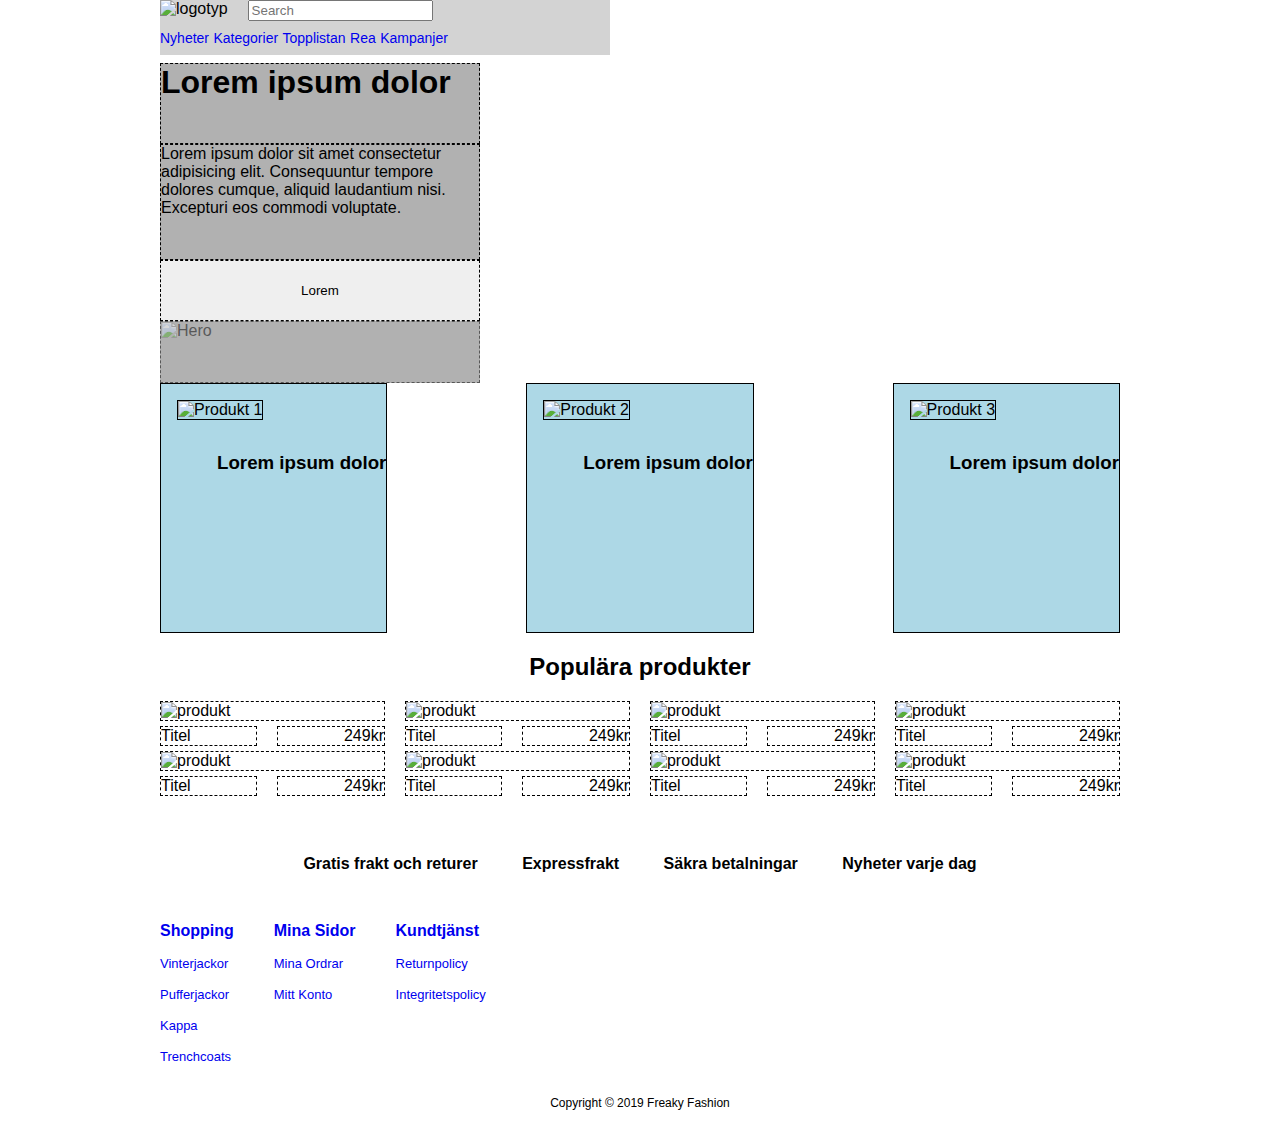
==== index.html @ 8398a6bf "Initial commit" ====
<!DOCTYPE html>
<html lang="en">
  <head>
    <meta charset="UTF-8" />
    <meta http-equiv="X-UA-Compatible" content="IE=edge" />
    <meta name="viewport" content="width=device-width, initial-scale=1.0" />
    <title>Freaky Fashion</title>
    <link rel="stylesheet" href="css/styles.css" />
    <link rel="stylesheet" href="css/grid.css" />
    <link rel="stylesheet" href="css/mediaquery.css">
    <script
      src="https://kit.fontawesome.com/8d1abd618e.js"
      crossorigin="anonymous"
    ></script>
  </head>

  <body>
    <div class="site-container">
    <header class="flex-header">
      <img src="https://placekitten.com/230/100" alt="logotyp" />
      <form>
        <input type="search" placeholder="Search" />
      </form>
      <nav>
        <ul>
          <li><a href="#">Nyheter</a></li>
          <li><a href="#">Kategorier</a></li>
          <li><a href="#">Topplistan</a></li>
          <li><a href="#">Rea</a></li>
          <li><a href="#">Kampanjer</a></li>
        </ul>
      </nav>
    </header>

    <main>
      <article class="flex-main-hero">
        <h1>Lorem ipsum dolor</h1>
        <p>
          Lorem ipsum dolor sit amet consectetur adipisicing elit. Consequuntur
          tempore dolores cumque, aliquid laudantium nisi. Excepturi eos commodi
          voluptate.
        </p>
        <button>Lorem</button>
        <img src="https://placekitten.com/600/300" alt="Hero" />
      </article>

      <!--Flexbox här -->
      <section class="flex-main-section">
        <div>
          <img src="https://placekitten.com/250/165" alt="Produkt 1" />
          <h3>Lorem ipsum dolor</h3>
        </div>
        <div>
          <img src="https://placekitten.com/250/165" alt="Produkt 2" />
          <h3>Lorem ipsum dolor</h3>
        </div>
        <div>
          <img src="https://placekitten.com/250/165" alt="Produkt 3" />
          <h3>Lorem ipsum dolor</h3>
        </div>
      </section>
    </main>

    <article>
      <h2>Populära produkter</h2>
      <!--Grid här -->
      <div class="grid-container">
        <div class="grid-product-a"><img src="https://placekitten.com/g/210/280" alt="produkt"></div>
        <div class="grid-title-b">Titel</div>
        <div class="grid-price-c">249kr</div>

        <div class="grid-product-d"><img src="https://placekitten.com/g/210/280" alt="produkt"></div>
        <div class="grid-title-e">Titel</div>
        <div class="grid-price-f">249kr</div>

        <div class="grid-product-g"><img src="https://placekitten.com/g/210/280" alt="produkt"></div>
        <div class="grid-title-h">Titel</div>
        <div class="grid-price-i">249kr</div>

        <div class="grid-product-j"><img src="https://placekitten.com/g/210/280" alt="produkt"></div>
        <div class="grid-title-k">Titel</div>
        <div class="grid-price-l">249kr</div>

        <div class="grid-product-m"><img src="https://placekitten.com/g/210/280" alt="produkt"></div>
        <div class="grid-title-n">Titel</div>
        <div class="grid-price-o">249kr</div>

        <div class="grid-product-p"><img src="https://placekitten.com/g/210/280" alt="produkt"></div>
        <div class="grid-title-q">Titel</div>
        <div class="grid-price-r">249kr</div>

        <div class="grid-product-s"><img src="https://placekitten.com/g/210/280" alt="produkt"></div>
        <div class="grid-title-t">Titel</div>
        <div class="grid-price-u">249kr</div>

        <div class="grid-product-v"><img src="https://placekitten.com/g/210/280" alt="produkt"></div>
        <div class="grid-title-x">Titel</div>
        <div class="grid-price-y">249kr</div>
      </div>
    </article>
    <footer>
      <nav class="footer-site-info">
        <ul>
          <i class="fas fa-globe-americas"></i>
          <li>Gratis frakt och returer</li>
          <i class="fas fa-plane"></i>
          <li>Expressfrakt</li>
          <i class="fas fa-shield-alt"></i>
          <li>Säkra betalningar</li>
          <i class="fas fa-newspaper"></i>
          <li>Nyheter varje dag</li>
        </ul>
      </nav>

      <!--Länklista här -->
      <nav class="list-container">
        <div>
          <ul>
            <a href="#">
              <li>Shopping</li>
            </a>
            <a href="#">
              <li>Vinterjackor</li>
            </a>
            <a href="#">
              <li>Pufferjackor</li>
            </a>
            <a href="#">
              <li>Kappa</li>
            </a>
            <a href="#">
              <li>Trenchcoats</li>
            </a>
          </ul>
        </div>
        <div>
          <ul>
            <a href="#">
              <li>Mina Sidor</li>
            </a>
            <a href="#">
              <li>Mina Ordrar</li>
            </a>
            <a href="#">
              <li>Mitt Konto</li>
            </a>
          </ul>
        </div>
        <div>
          <ul>
            <a href="#">
              <li>Kundtjänst</li>
            </a>
            <a href="#">
              <li>Returnpolicy</li>
            </a>
            <a href="#">
              <li>Integritetspolicy</li>
            </a>
          </ul>
        </div>
      </nav>
      <!-- <nav class="footer-grid-links">
        <div>Shopping</div>
        <div>Vinterjackor</div>
        <div>Pufferjackor</div>
        <div>Kappa</div>
        <div>Mina Sidor</div>
        <div>Mina Ordrar</div>
        <div>Mitt Konto</div>
        <div>Kundtjänst</div>
        <div>Returnpolicy</div>
        <div>Integritetspolicy</div>
      </nav> -->

      <p>Copyright &copy; 2019 Freaky Fashion</p>
    </footer>
  </div>
  </body>
</html>
---- css/styles.css ----
body {
  max-width: 960px;
  margin: auto;
  font-family: sans-serif;
}

.site-container {
  margin: 0;
}

a:link {
  text-decoration: none;
}

.fas {
  font-size: 30px;
}

/* TOP-HEADER CONTAINER */
.flex-header {
  background-color: lightgrey;
  display: flex;
  flex-wrap: wrap;
  width: 450px;
  column-gap: 20px;
  margin: 0px 0px 8px 0px;
}

.flex-header form {
  align-self: center;
}

.flex-header li {
  font-size: 14px;
  display: inline;
}

.flex-header ul {
  margin: 8px 8px 8px 0px;
  padding: 0;
}



/* HERO CONTAINER */
.flex-main-hero {
  background-color: rgb(177, 177, 177);
  display: flex;
  flex-direction: column;
  flex-wrap: wrap;
  width: 320px;
  height: 320px;
}


.flex-main-hero > * {
  border: 1px dashed black;
  flex-grow: 1;
  margin: 0;
}

.flex-main-hero h1 {
  order: 1;

}
.flex-main-hero p {
  order: 2;
}
.flex-main-hero button {
  order: 3;
  /* width: 100px;
  height: 35px; */
}

.flex-main-hero img {
  order: 4;
  display: block;
  opacity: 0.5;
  /* width: 75%;
  height: auto; */
  /* width: 600px;
  height: 300px; */
}

/* FLEXBOX SPOTS */
.flex-main-section {
  display: flex;
  justify-content: space-between;
  
  height: 250px;
  /* width: 950px; */
  width: auto;
  margin: 0px 0px 16px 0px;
}

.flex-main-section > div {
  border: 1px solid black;
  background-color: lightblue;

}

.flex-main-section img {

  border: 1px solid black;
  margin: 16px;
  object-fit: contain;
}
.flex-main-section h3 {
  margin: 16px 0px 0px 56px;
}

/* TITEL POPULÄRA PRODUKTER */
article > h2 {
  text-align: center;
}

/*FOOTER*/
.footer-site-info ul {
  text-align: center;
  margin: 46px 0px 30px 0px;
  padding: 0;
  
}

.footer-site-info > ul > li {
  display: inline;
  font-weight: bold;
  margin: 20px;

}

/* FOOTER LISTOR */
.list-container {
  display: flex;
}

.list-container li {
  list-style-type: none;
  margin: 0px 0px 16px 0px;
}

.list-container div:first-child > ul {
  padding: 0;
}

.list-container a:first-child {
  font-weight: bold;
}

.list-container a:not(:first-child) {
  font-size: 13px;
}

footer p {
  font-size: 12px;
  text-align: center;
  margin: 16px 0px 16px 0px;
}
---- css/grid.css ----
.grid-container {
    display: grid;
    gap: 5px;
    grid-column-gap: 20px;
    grid-template-areas:
    "a a d d g g j j"
    "b c e f h i k l"
    "m m p p s s v v"
    "n o q r t u xa xb"
    
}

.grid-container img {
    display: block;
    width: 100%;
    height: auto;
  }

.grid-container > div {
    border: 1px dashed black;
}

/* PRODUCT 1 */
.grid-product-a {
    grid-area: a;
}

.grid-title-b {
    grid-area: b;
}

.grid-price-c {
    grid-area: c;
}

/* PRODUCT 2 */
.grid-product-d {
    grid-area: d;
}

.grid-title-e {
    grid-area: e;
}

.grid-price-f {
    grid-area: f;
}

/* PRODUCT 3 */
.grid-product-g {
    grid-area: g;
}

.grid-title-h {
    grid-area: h;
}

.grid-price-i {
    grid-area: i;
}

/* PRODUCT 4 */
.grid-product-j {
    grid-area: j;
}

.grid-title-k {
    grid-area: k;
}

.grid-price-l {
    grid-area: l;
}

/* PRODUCT 5 - NEW ROW */
.grid-product-m {
    grid-area: m;
}

.grid-title-n {
    grid-area: n;
}

.grid-price-o {
    grid-area: o;
}

/* PRODUCT 6 - NEW ROW */
.grid-product-p {
    grid-area: p;
}

.grid-title-q {
    grid-area: q;
}

.grid-price-r {
    grid-area: r;
}

/* PRODUCT 7 - NEW ROW */
.grid-product-s {
    grid-area: s;
}

.grid-title-t {
    grid-area: t;
}

.grid-price-u {
    grid-area: u;
}

/* PRODUCT 8 - NEW ROW */
.grid-product-v {
    grid-area: v;
}

.grid-title-xa {
    grid-area: xa;
}

.grid-price-xb {
    grid-area: xb;
}

/* STYLING */
.grid-price-c, 
.grid-price-f, 
.grid-price-i, 
.grid-price-l, 
.grid-price-o, 
.grid-price-r, 
.grid-price-u, 
.grid-price-y {
    text-align: right;
}

/* @media screen and (max-width: 575px) {
    .grid-container {
        display: grid;
        width: 210px;
        margin-left: auto;
        margin-right: auto;
        gap: 5px;
        grid-column-gap: 5px;
        grid-template-areas:
        "a a"
        "b c"
        "d d"
        "e f"
        "g g"
        "h i"
        "j j"
        "k l"
        "m m"
        "n o"
        "p p"
        "q r"
        "s s"
        "t u"
        "v v"
        "xa xb"
    }
} */
---- css/mediaquery.css ----
@media screen and (max-width: 575px) {
  body {
    background-color: lightpink;
  }

  .site-container {
    margin: 0 20px;
  }

  /*TOP-HEADER*/
  .flex-header {
    background-color: lightgrey;
    display: block;
    /*display: flex*/
    /* flex-wrap: wrap; */
    /* row-gap: 10px; */
    margin: 0px 0px 8px 0px;
    width: auto;
    /* flex-direction: column; */
  }

  .flex-header img {
    display: block;
    margin-left: auto;
    margin-right: auto;
    width: 60%;
  }

  .flex-header form {
    margin: 10px 0px 0px 0px;
  }

  .flex-header input {
    width: 100%;
  }

  .flex-header li {
    font-size: 14px;
    display: block;
  }

  .flex-header ul {
    margin: 16px 0px 16px 0px;
    padding: 0;
  }

  /* HERO CONTAINER */
  .flex-main-hero {
    background-color: rgb(177, 177, 177);
    display: flex;
    /* flex-direction: column; */
    /* flex-wrap: wrap; */
    width: auto;
    height: auto;
    margin: 0;
  }

  /* .flex-main-hero > * {
    border: 1px solid black;
  } */

  .flex-main-hero h1 {
    order: 2;
    margin: 16px 16px 16px 16px;
    width: auto;
  }
  .flex-main-hero p {
    order: 2;
    margin: 0px 16px 16px 16px;
    width: auto;
  }
  .flex-main-hero button {
    align-self: center;
    order: 3;
    margin: 0;
    /* width: 100px;
      height: 35px; */
  }

  .flex-main-hero img {
    order: 1;
    margin: 0;
    width: 100%;
    height: 100%;
  }

  /* FLEXBOX SPOTS */
  .flex-main-section {
    display: none;
  }

  /*GRID - POPULAR PRODUCTS*/
  .grid-container {
    display: grid;
    width: 430px;
    margin-left: auto;
    margin-right: auto;
    gap: 5px;
    grid-column-gap: 5px;
    grid-template-areas:
    "a a"
    "b c"
    "d d"
    "e f"
    "g g"
    "h i"
    "j j"
    "k l"
    "m m"
    "n o"
    "p p"
    "q r"
    "s s"
    "t u"
    "v v"
    "xa xb"
}

  /*FOOTER*/
  .footer-site-info ul {
    display: flex;
    flex-wrap: wrap;
    /* width: 50%; */
    text-align: left;
    padding: 0;
    border: 1px solid black;
  }

  .footer-site-info > ul > li {
    margin: 5px;
    color: red;
    font-weight: bold;
    flex: 50%;
  }

  .fas {
    flex: 25%;
  }

  /* FOOTER LISTOR */
  .list-container {
    display: block;
  }

  .list-container li {
    list-style-type: none;
    margin: 0px 0px 16px 0px;
  }

  .list-container div > ul {
    padding: 0;
  }

  .list-container a:first-child {
    font-weight: bold;
  }

  .list-container a:not(:first-child) {
    font-size: 13px;
  }

  footer p {
    font-size: 12px;
    text-align: center;
    margin: 16px 0px 16px 0px;
  }
}
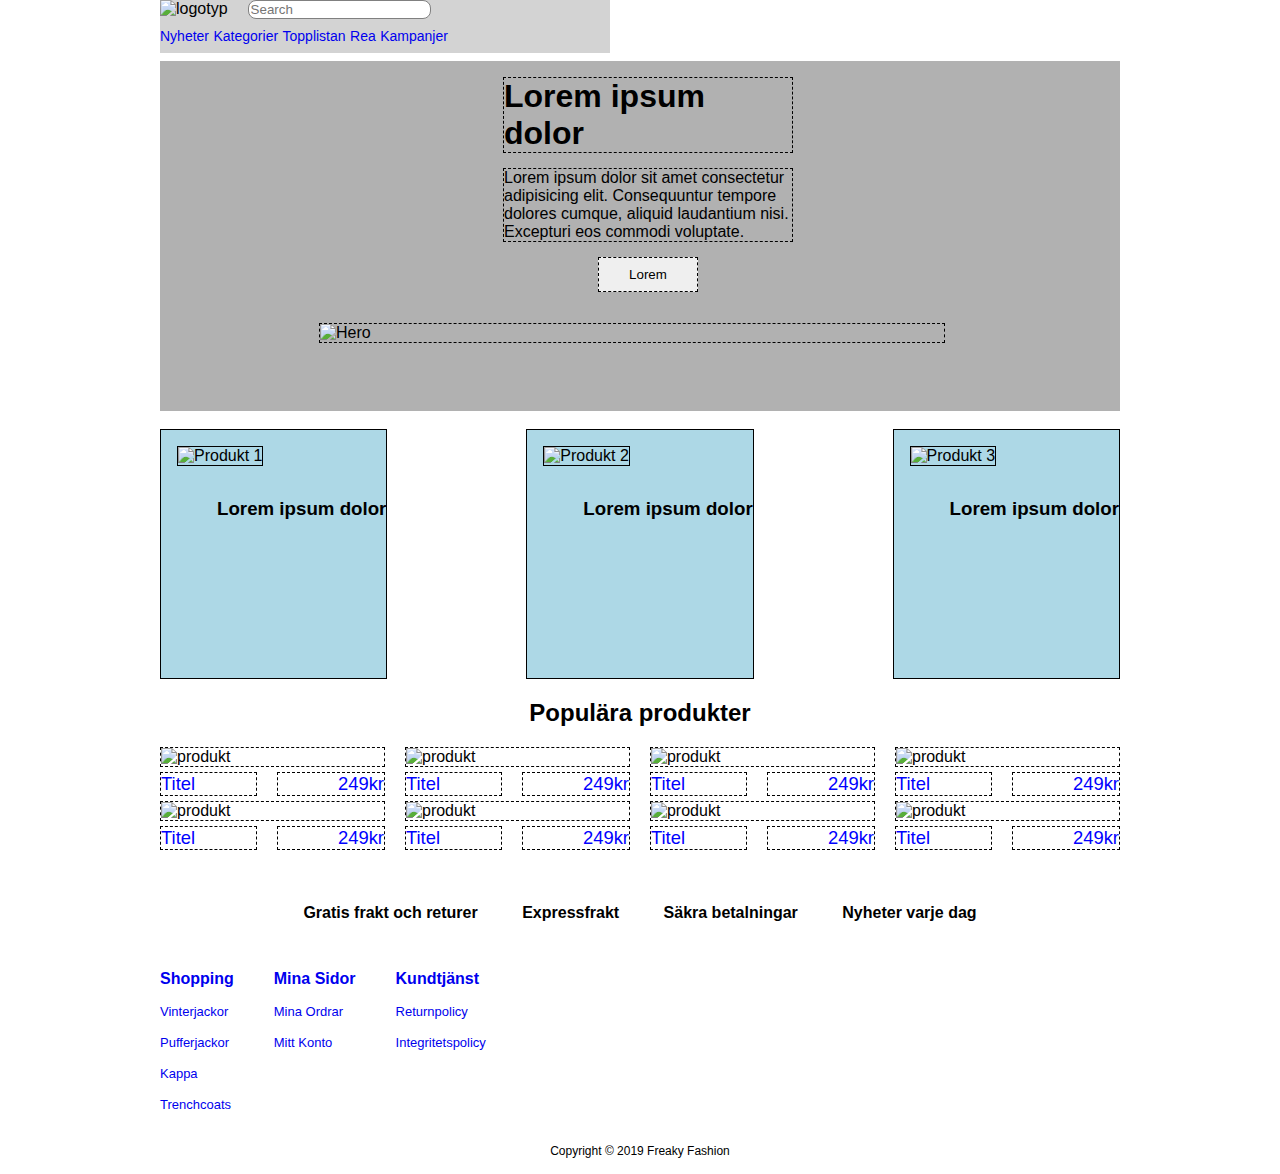
==== commit 1fbb8f4a: "Finished media query and hero" ====
--- a/index.html
+++ b/index.html
@@ -7,7 +7,7 @@
     <title>Freaky Fashion</title>
     <link rel="stylesheet" href="css/styles.css" />
     <link rel="stylesheet" href="css/grid.css" />
-    <link rel="stylesheet" href="css/mediaquery.css">
+    <link rel="stylesheet" href="css/mediaquery.css" />
     <script
       src="https://kit.fontawesome.com/8d1abd618e.js"
       crossorigin="anonymous"
@@ -16,151 +16,166 @@
 
   <body>
     <div class="site-container">
-    <header class="flex-header">
-      <img src="https://placekitten.com/230/100" alt="logotyp" />
-      <form>
-        <input type="search" placeholder="Search" />
-      </form>
-      <nav>
-        <ul>
-          <li><a href="#">Nyheter</a></li>
-          <li><a href="#">Kategorier</a></li>
-          <li><a href="#">Topplistan</a></li>
-          <li><a href="#">Rea</a></li>
-          <li><a href="#">Kampanjer</a></li>
-        </ul>
-      </nav>
-    </header>
+      <header class="flex-header">
+        <img src="https://placekitten.com/230/100" alt="logotyp" />
+        <form>
+          <input type="search" placeholder="Search" />
+        </form>
+        <nav>
+          <ul>
+            <li><a href="#">Nyheter</a></li>
+            <li><a href="#">Kategorier</a></li>
+            <li><a href="#">Topplistan</a></li>
+            <li><a href="#">Rea</a></li>
+            <li><a href="#">Kampanjer</a></li>
+          </ul>
+        </nav>
+      </header>
 
-    <main>
-      <article class="flex-main-hero">
-        <h1>Lorem ipsum dolor</h1>
-        <p>
-          Lorem ipsum dolor sit amet consectetur adipisicing elit. Consequuntur
-          tempore dolores cumque, aliquid laudantium nisi. Excepturi eos commodi
-          voluptate.
-        </p>
-        <button>Lorem</button>
-        <img src="https://placekitten.com/600/300" alt="Hero" />
+      <main>
+        <article class="flex-main-hero">
+          <h1>Lorem ipsum dolor</h1>
+          <p>
+            Lorem ipsum dolor sit amet consectetur adipisicing elit.
+            Consequuntur tempore dolores cumque, aliquid laudantium nisi.
+            Excepturi eos commodi voluptate.
+          </p>
+          <button>Lorem</button>
+          <img src="https://placekitten.com/600/300" alt="Hero" />
+        </article>
+
+        <!--Flexbox här -->
+        <section class="flex-main-section">
+          <div>
+            <img src="https://placekitten.com/250/165" alt="Produkt 1" />
+            <h3>Lorem ipsum dolor</h3>
+          </div>
+          <div>
+            <img src="https://placekitten.com/250/165" alt="Produkt 2" />
+            <h3>Lorem ipsum dolor</h3>
+          </div>
+          <div>
+            <img src="https://placekitten.com/250/165" alt="Produkt 3" />
+            <h3>Lorem ipsum dolor</h3>
+          </div>
+        </section>
+      </main>
+
+      <article>
+        <h2>Populära produkter</h2>
+        <!--Grid här -->
+        <div class="grid-container">
+          <div class="product-a1">
+            <img src="https://placekitten.com/g/210/280" alt="produkt" />
+          </div>
+          <div class="title-a2">Titel</div>
+          <div class="price-a3">249kr</div>
+
+          <div class="product-b1">
+            <img src="https://placekitten.com/g/210/280" alt="produkt" />
+          </div>
+          <div class="title-b2">Titel</div>
+          <div class="price-b3">249kr</div>
+
+          <div class="product-c1">
+            <img src="https://placekitten.com/g/210/280" alt="produkt" />
+          </div>
+          <div class="title-c2">Titel</div>
+          <div class="price-c3">249kr</div>
+
+          <div class="product-d1">
+            <img src="https://placekitten.com/g/210/280" alt="produkt" />
+          </div>
+          <div class="title-d2">Titel</div>
+          <div class="price-d3">249kr</div>
+
+          <div class="product-e1">
+            <img src="https://placekitten.com/g/210/280" alt="produkt" />
+          </div>
+          <div class="title-e2">Titel</div>
+          <div class="price-e3">249kr</div>
+
+          <div class="product-f1">
+            <img src="https://placekitten.com/g/210/280" alt="produkt" />
+          </div>
+          <div class="title-f2">Titel</div>
+          <div class="price-f3">249kr</div>
+
+          <div class="product-g1">
+            <img src="https://placekitten.com/g/210/280" alt="produkt" />
+          </div>
+          <div class="title-g2">Titel</div>
+          <div class="price-g3">249kr</div>
+
+          <div class="product-h1">
+            <img src="https://placekitten.com/g/210/280" alt="produkt" />
+          </div>
+          <div class="title-h2">Titel</div>
+          <div class="price-h3">249kr</div>
+        </div>
       </article>
+      <footer>
+        <nav class="footer-site-info">
+          <ul>
+            <li>
+              <i class="fas fa-globe-americas fa-fw"></i> Gratis frakt och
+              returer
+            </li>
+            <li><i class="fas fa-plane fa-fw"></i> Expressfrakt</li>
+            <li><i class="fas fa-shield-alt fa-fw"></i> Säkra betalningar</li>
+            <li><i class="fas fa-newspaper fa-fw"></i> Nyheter varje dag</li>
+          </ul>
+        </nav>
 
-      <!--Flexbox här -->
-      <section class="flex-main-section">
-        <div>
-          <img src="https://placekitten.com/250/165" alt="Produkt 1" />
-          <h3>Lorem ipsum dolor</h3>
-        </div>
-        <div>
-          <img src="https://placekitten.com/250/165" alt="Produkt 2" />
-          <h3>Lorem ipsum dolor</h3>
-        </div>
-        <div>
-          <img src="https://placekitten.com/250/165" alt="Produkt 3" />
-          <h3>Lorem ipsum dolor</h3>
-        </div>
-      </section>
-    </main>
-
-    <article>
-      <h2>Populära produkter</h2>
-      <!--Grid här -->
-      <div class="grid-container">
-        <div class="grid-product-a"><img src="https://placekitten.com/g/210/280" alt="produkt"></div>
-        <div class="grid-title-b">Titel</div>
-        <div class="grid-price-c">249kr</div>
-
-        <div class="grid-product-d"><img src="https://placekitten.com/g/210/280" alt="produkt"></div>
-        <div class="grid-title-e">Titel</div>
-        <div class="grid-price-f">249kr</div>
-
-        <div class="grid-product-g"><img src="https://placekitten.com/g/210/280" alt="produkt"></div>
-        <div class="grid-title-h">Titel</div>
-        <div class="grid-price-i">249kr</div>
-
-        <div class="grid-product-j"><img src="https://placekitten.com/g/210/280" alt="produkt"></div>
-        <div class="grid-title-k">Titel</div>
-        <div class="grid-price-l">249kr</div>
-
-        <div class="grid-product-m"><img src="https://placekitten.com/g/210/280" alt="produkt"></div>
-        <div class="grid-title-n">Titel</div>
-        <div class="grid-price-o">249kr</div>
-
-        <div class="grid-product-p"><img src="https://placekitten.com/g/210/280" alt="produkt"></div>
-        <div class="grid-title-q">Titel</div>
-        <div class="grid-price-r">249kr</div>
-
-        <div class="grid-product-s"><img src="https://placekitten.com/g/210/280" alt="produkt"></div>
-        <div class="grid-title-t">Titel</div>
-        <div class="grid-price-u">249kr</div>
-
-        <div class="grid-product-v"><img src="https://placekitten.com/g/210/280" alt="produkt"></div>
-        <div class="grid-title-x">Titel</div>
-        <div class="grid-price-y">249kr</div>
-      </div>
-    </article>
-    <footer>
-      <nav class="footer-site-info">
-        <ul>
-          <i class="fas fa-globe-americas"></i>
-          <li>Gratis frakt och returer</li>
-          <i class="fas fa-plane"></i>
-          <li>Expressfrakt</li>
-          <i class="fas fa-shield-alt"></i>
-          <li>Säkra betalningar</li>
-          <i class="fas fa-newspaper"></i>
-          <li>Nyheter varje dag</li>
-        </ul>
-      </nav>
-
-      <!--Länklista här -->
-      <nav class="list-container">
-        <div>
-          <ul>
-            <a href="#">
-              <li>Shopping</li>
-            </a>
-            <a href="#">
-              <li>Vinterjackor</li>
-            </a>
-            <a href="#">
-              <li>Pufferjackor</li>
-            </a>
-            <a href="#">
-              <li>Kappa</li>
-            </a>
-            <a href="#">
-              <li>Trenchcoats</li>
-            </a>
-          </ul>
-        </div>
-        <div>
-          <ul>
-            <a href="#">
-              <li>Mina Sidor</li>
-            </a>
-            <a href="#">
-              <li>Mina Ordrar</li>
-            </a>
-            <a href="#">
-              <li>Mitt Konto</li>
-            </a>
-          </ul>
-        </div>
-        <div>
-          <ul>
-            <a href="#">
-              <li>Kundtjänst</li>
-            </a>
-            <a href="#">
-              <li>Returnpolicy</li>
-            </a>
-            <a href="#">
-              <li>Integritetspolicy</li>
-            </a>
-          </ul>
-        </div>
-      </nav>
-      <!-- <nav class="footer-grid-links">
+        <!--Länklista här -->
+        <nav class="list-container">
+          <div>
+            <ul>
+              <a href="#">
+                <li>Shopping</li>
+              </a>
+              <a href="#">
+                <li>Vinterjackor</li>
+              </a>
+              <a href="#">
+                <li>Pufferjackor</li>
+              </a>
+              <a href="#">
+                <li>Kappa</li>
+              </a>
+              <a href="#">
+                <li>Trenchcoats</li>
+              </a>
+            </ul>
+          </div>
+          <div>
+            <ul>
+              <a href="#">
+                <li>Mina Sidor</li>
+              </a>
+              <a href="#">
+                <li>Mina Ordrar</li>
+              </a>
+              <a href="#">
+                <li>Mitt Konto</li>
+              </a>
+            </ul>
+          </div>
+          <div>
+            <ul>
+              <a href="#">
+                <li>Kundtjänst</li>
+              </a>
+              <a href="#">
+                <li>Returnpolicy</li>
+              </a>
+              <a href="#">
+                <li>Integritetspolicy</li>
+              </a>
+            </ul>
+          </div>
+        </nav>
+        <!-- <nav class="footer-grid-links">
         <div>Shopping</div>
         <div>Vinterjackor</div>
         <div>Pufferjackor</div>
@@ -173,8 +188,8 @@
         <div>Integritetspolicy</div>
       </nav> -->
 
-      <p>Copyright &copy; 2019 Freaky Fashion</p>
-    </footer>
-  </div>
+        <p>Copyright &copy; 2019 Freaky Fashion</p>
+      </footer>
+    </div>
   </body>
 </html>
--- a/css/styles.css
+++ b/css/styles.css
@@ -12,10 +12,6 @@
   text-decoration: none;
 }
 
-.fas {
-  font-size: 30px;
-}
-
 /* TOP-HEADER CONTAINER */
 .flex-header {
   background-color: lightgrey;
@@ -28,6 +24,11 @@
 
 .flex-header form {
   align-self: center;
+}
+
+.flex-header input {
+  border-radius: 8px;
+  border: 1px solid grey;
 }
 
 .flex-header li {
@@ -48,34 +49,39 @@
   display: flex;
   flex-direction: column;
   flex-wrap: wrap;
-  width: 320px;
-  height: 320px;
+  width: auto;
+  height: 350px;
+  gap: 15px;
+  margin-bottom: 18px;
+  align-items: center;
 }
-
 
 .flex-main-hero > * {
   border: 1px dashed black;
-  flex-grow: 1;
   margin: 0;
 }
 
 .flex-main-hero h1 {
-  order: 1;
-
+  margin-top: 16px;
+  margin-left: 16px;
+  width: 30%;
 }
 .flex-main-hero p {
-  order: 2;
+  margin-left: 16px;
+  width: 30%;
 }
 .flex-main-hero button {
-  order: 3;
-  /* width: 100px;
-  height: 35px; */
+  margin-left: 16px;
+  width: 100px;
+  height: 35px;
 }
 
 .flex-main-hero img {
-  order: 4;
+  margin-top: 16px;
+  margin-right: 16px;
   display: block;
-  opacity: 0.5;
+  width: 65%;
+  height: auto;
   /* width: 75%;
   height: auto; */
   /* width: 600px;
@@ -103,7 +109,7 @@
 
   border: 1px solid black;
   margin: 16px;
-  object-fit: contain;
+  /* object-fit: contain; */
 }
 .flex-main-section h3 {
   margin: 16px 0px 0px 56px;
@@ -125,8 +131,13 @@
 .footer-site-info > ul > li {
   display: inline;
   font-weight: bold;
+  font-size: 16px;
   margin: 20px;
+}
 
+/* Icons */
+.fas {
+  font-size: 24px;
 }
 
 /* FOOTER LISTOR */
--- a/css/grid.css
+++ b/css/grid.css
@@ -3,10 +3,10 @@
     gap: 5px;
     grid-column-gap: 20px;
     grid-template-areas:
-    "a a d d g g j j"
-    "b c e f h i k l"
-    "m m p p s s v v"
-    "n o q r t u xa xb"
+    "a1 a1 b1 b1 c1 c1 d1 d1"
+    "a2 a3 b2 b3 c2 c3 d2 d3"
+    "e1 e1 f1 f1 g1 g1 h1 h1"
+    "e2 e3 f2 f3 g2 g3 h2 h3"
     
 }
 
@@ -21,119 +21,124 @@
 }
 
 /* PRODUCT 1 */
-.grid-product-a {
-    grid-area: a;
+.product-a1 {
+    grid-area: a1;
 }
 
-.grid-title-b {
-    grid-area: b;
+.title-a2 {
+    grid-area: a2;
 }
 
-.grid-price-c {
-    grid-area: c;
+.price-a3 {
+    grid-area: a3;
 }
 
 /* PRODUCT 2 */
-.grid-product-d {
-    grid-area: d;
+.product-b1 {
+    grid-area: b1;
 }
 
-.grid-title-e {
-    grid-area: e;
+.title-b2 {
+    grid-area: b2;
 }
 
-.grid-price-f {
-    grid-area: f;
+.price-b3 {
+    grid-area: b3;
 }
 
 /* PRODUCT 3 */
-.grid-product-g {
-    grid-area: g;
+.product-c1 {
+    grid-area: c1;
 }
 
-.grid-title-h {
-    grid-area: h;
+.title-c2 {
+    grid-area: c2;
 }
 
-.grid-price-i {
-    grid-area: i;
+.price-c3 {
+    grid-area: c3;
 }
 
 /* PRODUCT 4 */
-.grid-product-j {
-    grid-area: j;
+.product-d1 {
+    grid-area: d1;
 }
 
-.grid-title-k {
-    grid-area: k;
+.title-d2 {
+    grid-area: d2;
 }
 
-.grid-price-l {
-    grid-area: l;
+.price-d3 {
+    grid-area: d3;
 }
 
-/* PRODUCT 5 - NEW ROW */
-.grid-product-m {
-    grid-area: m;
+/* PRODUCT 5 - SECOND ROW */
+.product-e1 {
+    grid-area: e1;
 }
 
-.grid-title-n {
-    grid-area: n;
+.title-e2 {
+    grid-area: e2;
 }
 
-.grid-price-o {
-    grid-area: o;
+.price-e3 {
+    grid-area: e3;
 }
 
-/* PRODUCT 6 - NEW ROW */
-.grid-product-p {
-    grid-area: p;
+/* PRODUCT 6 - SECOND ROW */
+.product-f1 {
+    grid-area: f1;
 }
 
-.grid-title-q {
-    grid-area: q;
+.title-f2 {
+    grid-area: f2;
 }
 
-.grid-price-r {
-    grid-area: r;
+.price-f3 {
+    grid-area: f3;
 }
 
-/* PRODUCT 7 - NEW ROW */
-.grid-product-s {
-    grid-area: s;
+/* PRODUCT 7 - SECOND ROW */
+.product-g1 {
+    grid-area: g1;
 }
 
-.grid-title-t {
-    grid-area: t;
+.title-g2 {
+    grid-area: g2;
 }
 
-.grid-price-u {
-    grid-area: u;
+.price-g3 {
+    grid-area: g3;
 }
 
-/* PRODUCT 8 - NEW ROW */
-.grid-product-v {
-    grid-area: v;
+/* PRODUCT 8 - SECOND ROW */
+.product-h1 {
+    grid-area: h1;
 }
 
-.grid-title-xa {
-    grid-area: xa;
+.title-h2 {
+    grid-area: h2;
 }
 
-.grid-price-xb {
-    grid-area: xb;
+.price-h3 {
+    grid-area: h3;
 }
 
 /* STYLING */
-.grid-price-c, 
-.grid-price-f, 
-.grid-price-i, 
-.grid-price-l, 
-.grid-price-o, 
-.grid-price-r, 
-.grid-price-u, 
-.grid-price-y {
+.price-a3, 
+.price-b3, 
+.price-c3, 
+.price-d3, 
+.price-e3, 
+.price-f3, 
+.price-g3, 
+.price-h3 {
     text-align: right;
+}
+
+.grid-container div:not(.product-a1, .product-b1, .product-c1, .product-d1, .product-e1, .product-f1, .product-g1, .product-h1) {
+    color: blue;
+    font-size: 1.15em;
 }
 
 /* @media screen and (max-width: 575px) {
--- a/css/mediaquery.css
+++ b/css/mediaquery.css
@@ -4,33 +4,36 @@
   }
 
   .site-container {
-    margin: 0 20px;
+    margin: 0 30px;
   }
 
   /*TOP-HEADER*/
   .flex-header {
     background-color: lightgrey;
-    display: block;
+    display: flex;
     /*display: flex*/
     /* flex-wrap: wrap; */
     /* row-gap: 10px; */
-    margin: 0px 0px 8px 0px;
+    margin-bottom: 8px;
     width: auto;
-    /* flex-direction: column; */
+    flex-direction: column;
+    flex-wrap: none;
   }
 
   .flex-header img {
     display: block;
+    padding-top: 16px;
     margin-left: auto;
     margin-right: auto;
-    width: 60%;
+    width: 70%;
   }
 
   .flex-header form {
-    margin: 10px 0px 0px 0px;
+    padding: 10px 0px;
+    align-self: auto;
   }
 
-  .flex-header input {
+  .flex-header input[type=search] {
     width: 100%;
   }
 
@@ -40,8 +43,9 @@
   }
 
   .flex-header ul {
-    margin: 16px 0px 16px 0px;
+    margin: 0;
     padding: 0;
+    padding-bottom: 10px;
   }
 
   /* HERO CONTAINER */
@@ -52,36 +56,33 @@
     /* flex-wrap: wrap; */
     width: auto;
     height: auto;
+    gap: 0;
     margin: 0;
+    align-items: flex-start;
   }
 
-  /* .flex-main-hero > * {
-    border: 1px solid black;
-  } */
+  .flex-main-hero img {
+    align-self: center;
+    order: 1;
+    margin-top: 16px;
+    width: 90%;
+    height: auto;
+  }
 
   .flex-main-hero h1 {
     order: 2;
-    margin: 16px 16px 16px 16px;
+    margin: 16px 16px 8px 16px;
     width: auto;
   }
   .flex-main-hero p {
-    order: 2;
-    margin: 0px 16px 16px 16px;
+    order: 3;
+    margin: 0px 16px 8px 16px;
     width: auto;
   }
   .flex-main-hero button {
     align-self: center;
-    order: 3;
-    margin: 0;
-    /* width: 100px;
-      height: 35px; */
-  }
-
-  .flex-main-hero img {
-    order: 1;
-    margin: 0;
-    width: 100%;
-    height: 100%;
+    order: 4;
+    margin-bottom: 16px;
   }
 
   /* FLEXBOX SPOTS */
@@ -92,50 +93,45 @@
   /*GRID - POPULAR PRODUCTS*/
   .grid-container {
     display: grid;
-    width: 430px;
+    /* width: 350px; */
+    width: auto;
     margin-left: auto;
     margin-right: auto;
     gap: 5px;
     grid-column-gap: 5px;
     grid-template-areas:
-    "a a"
-    "b c"
-    "d d"
-    "e f"
-    "g g"
-    "h i"
-    "j j"
-    "k l"
-    "m m"
-    "n o"
-    "p p"
-    "q r"
-    "s s"
-    "t u"
-    "v v"
-    "xa xb"
+    "a1 a1"
+    "a2 a3"
+    "b1 b1"
+    "b2 b3"
+    "c1 c1"
+    "c2 c3"
+    "d1 d1"
+    "d2 d3"
+    "e1 e1"
+    "e2 e3"
+    "f1 f1"
+    "f2 f3"
+    "g1 g1"
+    "g2 g3"
+    "h1 h1"
+    "h2 h3"
 }
 
   /*FOOTER*/
   .footer-site-info ul {
-    display: flex;
-    flex-wrap: wrap;
-    /* width: 50%; */
     text-align: left;
+    margin: 0;
     padding: 0;
-    border: 1px solid black;
   }
 
   .footer-site-info > ul > li {
-    margin: 5px;
+    display: block;
+    margin: 30px 5px;
     color: red;
     font-weight: bold;
-    flex: 50%;
   }
 
-  .fas {
-    flex: 25%;
-  }
 
   /* FOOTER LISTOR */
   .list-container {
